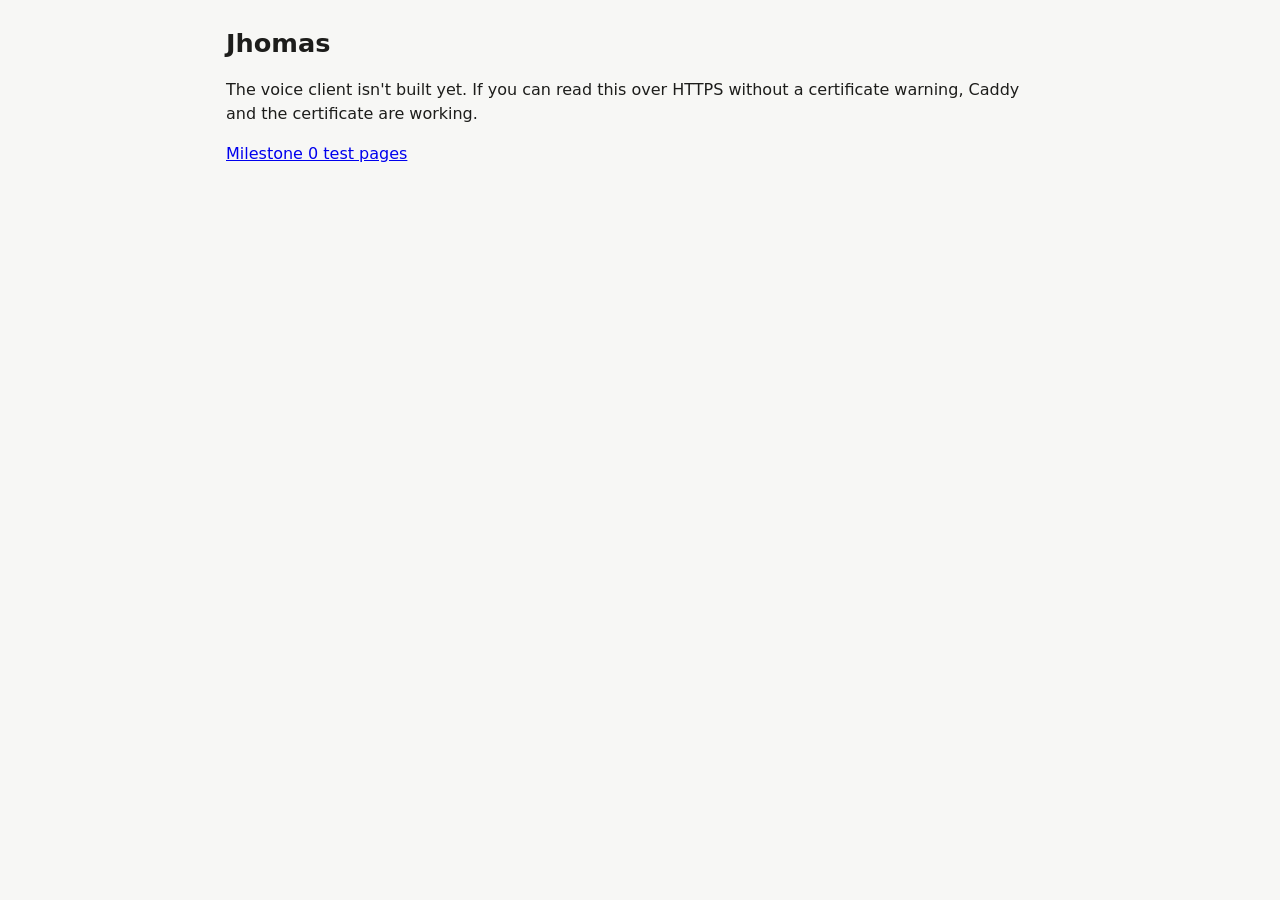
==== site/index.html @ c3eba06f "Milestone 0: Caddy setup and feasibility test pages Caddy serves the client over HTTPS (tls internal" ====
<!doctype html>
<html lang="en">
<head>
<meta charset="utf-8">
<meta name="viewport" content="width=device-width, initial-scale=1">
<title>Jhomas</title>
<link rel="stylesheet" href="/tests/style.css">
</head>
<body>
<main>
<h1>Jhomas</h1>
<p>The voice client isn't built yet. If you can read this over HTTPS without a certificate warning, Caddy and the certificate are working.</p>
<p><a href="/tests/">Milestone 0 test pages</a></p>
</main>
</body>
</html>
---- tests/style.css ----
:root {
  color-scheme: light dark;
  --bg: #f7f7f5;
  --fg: #1d1d1b;
  --muted: #6b6b66;
  --card: #ffffff;
  --line: #d9d9d4;
  --accent: #2f6fde;
  --good: #1f8a4c;
  --bad: #c0392b;
}
@media (prefers-color-scheme: dark) {
  :root {
    --bg: #161615;
    --fg: #ececea;
    --muted: #9b9b95;
    --card: #1f1f1d;
    --line: #3a3a36;
    --accent: #6d9cf0;
    --good: #4cc07f;
    --bad: #ef6b5b;
  }
}
* { box-sizing: border-box; }
body {
  margin: 0;
  background: var(--bg);
  color: var(--fg);
  font: 16px/1.5 system-ui, -apple-system, "Segoe UI", Roboto, sans-serif;
}
main { max-width: 860px; margin: 0 auto; padding: 24px 16px 64px; }
h1 { font-size: 1.6rem; margin: 0 0 8px; }
h2 { font-size: 1.15rem; margin: 28px 0 8px; }
p, li { color: var(--fg); }
.muted { color: var(--muted); }
section {
  background: var(--card);
  border: 1px solid var(--line);
  border-radius: 10px;
  padding: 16px;
  margin: 16px 0;
}
label { display: inline-flex; gap: 6px; align-items: center; margin: 4px 16px 4px 0; }
input[type=text], select, textarea {
  font: inherit;
  padding: 6px 8px;
  border: 1px solid var(--line);
  border-radius: 6px;
  background: var(--bg);
  color: var(--fg);
}
textarea { width: 100%; min-height: 80px; font-family: ui-monospace, Consolas, monospace; font-size: 14px; }
button {
  font: inherit;
  padding: 8px 14px;
  margin: 4px 8px 4px 0;
  border: 1px solid var(--accent);
  border-radius: 6px;
  background: var(--accent);
  color: #fff;
  cursor: pointer;
}
button.secondary { background: transparent; color: var(--accent); }
button:disabled { opacity: 0.45; cursor: default; }
table { border-collapse: collapse; width: 100%; margin: 8px 0; font-size: 14px; }
th, td { text-align: left; padding: 6px 8px; border-bottom: 1px solid var(--line); vertical-align: top; }
th { color: var(--muted); font-weight: 600; }
pre, .log {
  font-family: ui-monospace, Consolas, monospace;
  font-size: 13px;
  background: var(--bg);
  border: 1px solid var(--line);
  border-radius: 6px;
  padding: 8px;
  max-height: 360px;
  overflow: auto;
  white-space: pre-wrap;
  word-break: break-word;
}
.pass { color: var(--good); font-weight: 600; }
.fail { color: var(--bad); font-weight: 600; }
.status { font-weight: 600; }
.big { font-size: 2rem; font-weight: 700; }
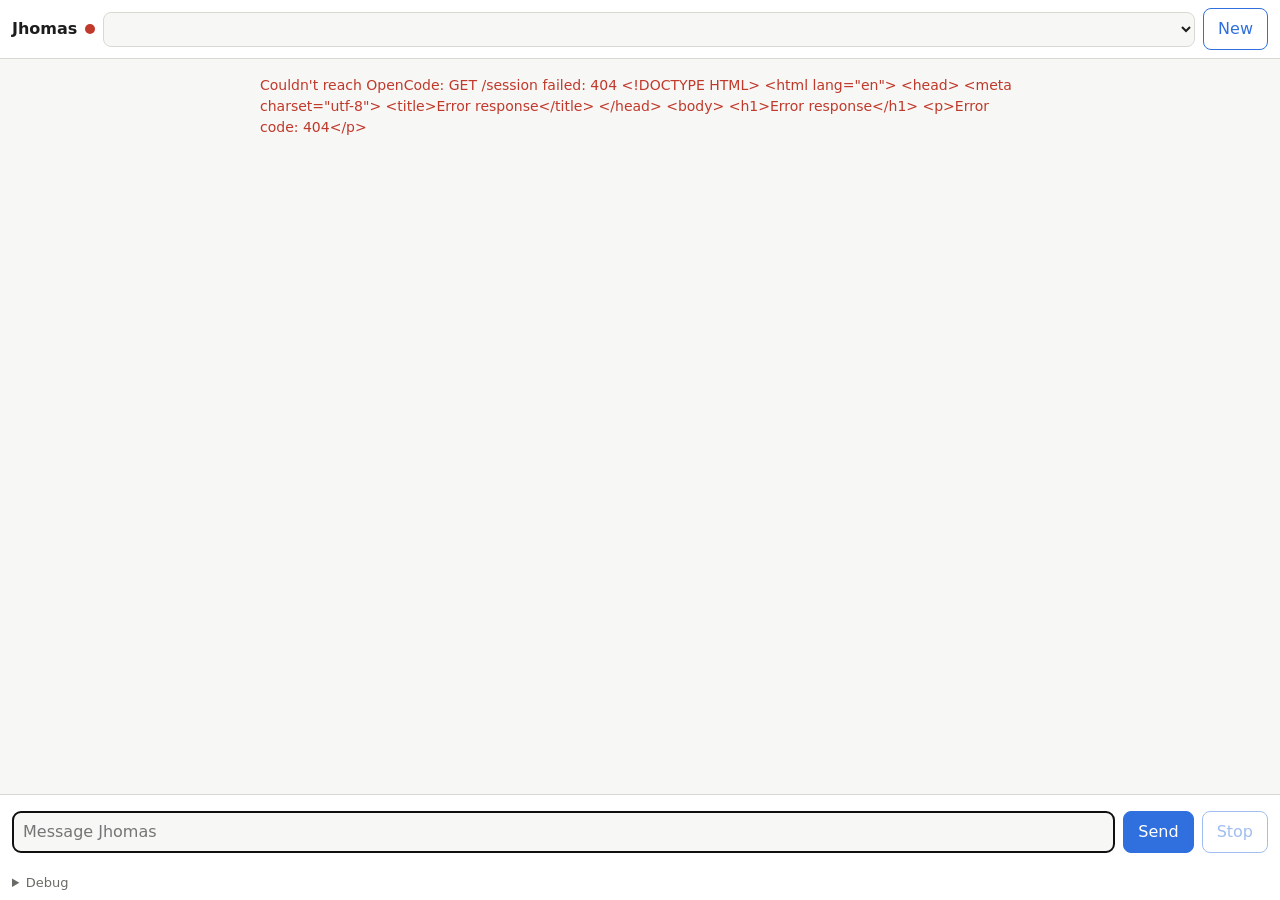
==== commit 86ed0805: "Milestone 1: typed client with streaming replies and approvals - Generic agent contract (site/agent/" ====
--- a/site/index.html
+++ b/site/index.html
@@ -2,15 +2,36 @@
 <html lang="en">
 <head>
 <meta charset="utf-8">
-<meta name="viewport" content="width=device-width, initial-scale=1">
+<meta name="viewport" content="width=device-width, initial-scale=1, interactive-widget=resizes-content">
 <title>Jhomas</title>
-<link rel="stylesheet" href="/tests/style.css">
+<link rel="icon" href="data:image/svg+xml,%3Csvg xmlns=%22http://www.w3.org/2000/svg%22 viewBox=%220 0 16 16%22%3E%3Ccircle cx=%228%22 cy=%228%22 r=%227%22 fill=%22%232f6fde%22/%3E%3C/svg%3E">
+<link rel="stylesheet" href="style.css">
 </head>
 <body>
-<main>
-<h1>Jhomas</h1>
-<p>The voice client isn't built yet. If you can read this over HTTPS without a certificate warning, Caddy and the certificate are working.</p>
-<p><a href="/tests/">Milestone 0 test pages</a></p>
-</main>
+<header>
+  <span class="name">Jhomas</span>
+  <span id="connection" class="dot" title="Connecting"></span>
+  <select id="sessions" aria-label="Conversation"></select>
+  <button id="newSession" class="secondary">New</button>
+</header>
+
+<main id="transcript" aria-live="polite"></main>
+
+<footer>
+  <div id="approvals" hidden></div>
+  <div class="composer">
+    <textarea id="input" rows="1" placeholder="Message Jhomas" aria-label="Message"></textarea>
+    <button id="send">Send</button>
+    <button id="stop" class="secondary" disabled>Stop</button>
+  </div>
+  <div class="statusline"><span id="status"></span></div>
+  <details id="debugBox">
+    <summary>Debug</summary>
+    <div id="timings" class="muted">No turns yet.</div>
+    <pre id="debugLog" class="log"></pre>
+  </details>
+</footer>
+
+<script type="module" src="app.js"></script>
 </body>
 </html>
--- a/site/style.css
+++ b/site/style.css
@@ -0,0 +1,133 @@
+:root {
+  color-scheme: light dark;
+  --bg: #f7f7f5;
+  --fg: #1d1d1b;
+  --muted: #6b6b66;
+  --card: #ffffff;
+  --line: #d9d9d4;
+  --accent: #2f6fde;
+  --accent-soft: #e6eefc;
+  --good: #1f8a4c;
+  --bad: #c0392b;
+  --warn: #b7791f;
+}
+@media (prefers-color-scheme: dark) {
+  :root {
+    --bg: #161615;
+    --fg: #ececea;
+    --muted: #9b9b95;
+    --card: #1f1f1d;
+    --line: #3a3a36;
+    --accent: #6d9cf0;
+    --accent-soft: #1f2b40;
+    --good: #4cc07f;
+    --bad: #ef6b5b;
+    --warn: #e0a84a;
+  }
+}
+* { box-sizing: border-box; }
+html, body { height: 100%; margin: 0; }
+body {
+  display: flex;
+  flex-direction: column;
+  background: var(--bg);
+  color: var(--fg);
+  font: 16px/1.5 system-ui, -apple-system, "Segoe UI", Roboto, sans-serif;
+}
+header, footer { flex: none; padding: 8px 12px; background: var(--card); border-color: var(--line); border-style: solid; border-width: 0; }
+header { display: flex; align-items: center; gap: 8px; border-bottom-width: 1px; }
+footer { border-top-width: 1px; }
+.name { font-weight: 700; }
+.dot { width: 10px; height: 10px; border-radius: 50%; background: var(--warn); flex: none; }
+.dot.open { background: var(--good); }
+.dot.down { background: var(--bad); }
+header select { flex: 1; min-width: 0; }
+
+main {
+  flex: 1;
+  overflow-y: auto;
+  padding: 16px 12px 24px;
+  display: flex;
+  flex-direction: column;
+  gap: 8px;
+}
+main > *, .worker .body > * { max-width: 760px; }
+
+.msg { padding: 8px 12px; border-radius: 10px; white-space: pre-wrap; word-break: break-word; }
+.msg.user { align-self: flex-end; background: var(--accent); color: #fff; }
+.msg.user.pending { opacity: 0.6; }
+.msg.assistant { align-self: flex-start; background: var(--card); border: 1px solid var(--line); }
+.msg.worker-text { background: transparent; padding: 4px 0; }
+
+.tool { align-self: flex-start; font: 13px/1.4 ui-monospace, Consolas, monospace; color: var(--muted); display: flex; gap: 8px; }
+.tool .icon { width: 1em; text-align: center; }
+.tool.done .icon { color: var(--good); }
+.tool.failed .icon { color: var(--bad); }
+.tool .title { word-break: break-all; }
+
+.worker { align-self: stretch; border: 1px solid var(--line); border-radius: 10px; padding: 6px 12px; background: var(--card); }
+.worker summary { cursor: pointer; color: var(--muted); }
+.worker .status { font-weight: 600; color: var(--fg); }
+.worker.running .status { color: var(--warn); }
+.worker.failed .status { color: var(--bad); }
+.worker .body { display: flex; flex-direction: column; gap: 6px; padding: 8px 0 4px; }
+
+.note { align-self: center; color: var(--muted); font-size: 14px; }
+.note.error { color: var(--bad); }
+
+pre.code {
+  font: 13px/1.45 ui-monospace, Consolas, monospace;
+  background: var(--bg);
+  border: 1px solid var(--line);
+  border-radius: 6px;
+  padding: 8px;
+  margin: 6px 0;
+  overflow-x: auto;
+  white-space: pre;
+}
+
+#approvals { display: flex; flex-direction: column; gap: 8px; margin-bottom: 8px; }
+.approval { border: 2px solid var(--warn); border-radius: 10px; padding: 10px 12px; background: var(--card); }
+.approval .label { font-weight: 600; }
+.approval .error { color: var(--bad); font-size: 14px; }
+
+.composer { display: flex; gap: 8px; align-items: flex-end; }
+.composer textarea {
+  flex: 1;
+  resize: none;
+  max-height: 40vh;
+  font: inherit;
+  padding: 8px 10px;
+  border: 1px solid var(--line);
+  border-radius: 8px;
+  background: var(--bg);
+  color: var(--fg);
+}
+button {
+  font: inherit;
+  padding: 8px 14px;
+  border: 1px solid var(--accent);
+  border-radius: 8px;
+  background: var(--accent);
+  color: #fff;
+  cursor: pointer;
+}
+button.secondary { background: transparent; color: var(--accent); }
+button:disabled { opacity: 0.45; cursor: default; }
+select { font: inherit; padding: 6px 8px; border: 1px solid var(--line); border-radius: 8px; background: var(--bg); color: var(--fg); }
+
+.statusline { min-height: 1.4em; font-size: 14px; color: var(--muted); padding-top: 4px; }
+.muted { color: var(--muted); }
+#debugBox { font-size: 13px; color: var(--muted); }
+#debugBox summary { cursor: pointer; }
+.log {
+  font: 12px/1.4 ui-monospace, Consolas, monospace;
+  max-height: 30vh;
+  overflow: auto;
+  white-space: pre-wrap;
+  word-break: break-all;
+  background: var(--bg);
+  border: 1px solid var(--line);
+  border-radius: 6px;
+  padding: 6px;
+}
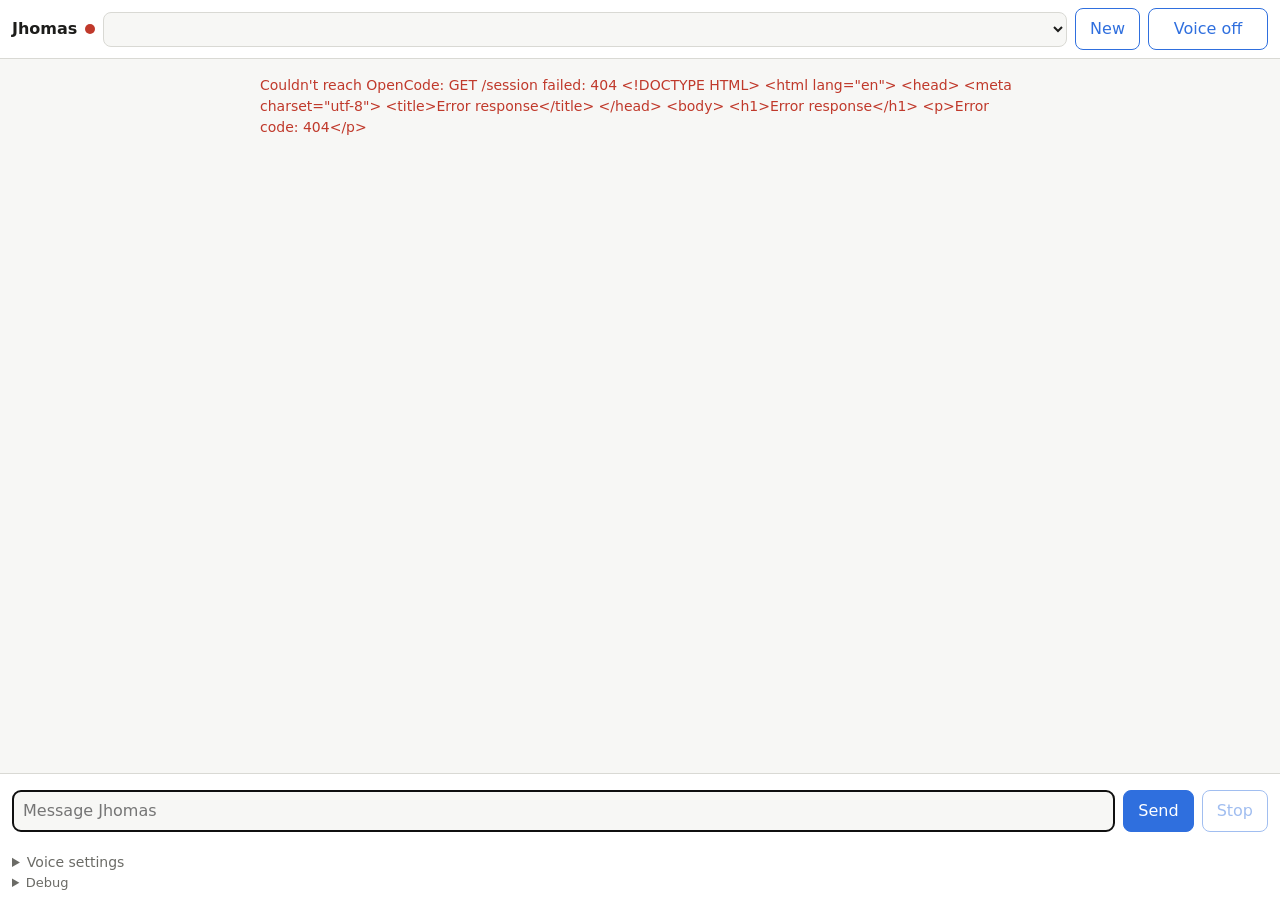
==== commit 81d2057a: "Milestone 2: hands-free voice in and out - Whisper (speech-to-text) and Kokoro (speech) run in Web W" ====
--- a/site/index.html
+++ b/site/index.html
@@ -13,6 +13,7 @@
   <span id="connection" class="dot" title="Connecting"></span>
   <select id="sessions" aria-label="Conversation"></select>
   <button id="newSession" class="secondary">New</button>
+  <button id="mic" class="mic" data-state="off" aria-pressed="false" title="Turn voice on">Voice off</button>
 </header>
 
 <main id="transcript" aria-live="polite"></main>
@@ -25,6 +26,10 @@
     <button id="stop" class="secondary" disabled>Stop</button>
   </div>
   <div class="statusline"><span id="status"></span></div>
+  <details id="settingsBox">
+    <summary>Voice settings</summary>
+    <div id="settings"></div>
+  </details>
   <details id="debugBox">
     <summary>Debug</summary>
     <div id="timings" class="muted">No turns yet.</div>
--- a/site/style.css
+++ b/site/style.css
@@ -131,3 +131,18 @@
   border-radius: 6px;
   padding: 6px;
 }
+
+button.mic { min-width: 7.5em; }
+button.mic[data-state="off"] { background: transparent; color: var(--accent); }
+button.mic[data-state="loading"] { background: transparent; color: var(--warn); border-color: var(--warn); }
+button.mic[data-state="listening"] { background: var(--good); border-color: var(--good); }
+button.mic[data-state="hearing"] { background: var(--good); border-color: var(--good); box-shadow: 0 0 0 3px color-mix(in srgb, var(--good) 35%, transparent); }
+button.mic[data-state="transcribing"],
+button.mic[data-state="waiting"] { background: var(--accent); }
+button.mic[data-state="speaking"] { background: var(--accent); box-shadow: 0 0 0 3px color-mix(in srgb, var(--accent) 35%, transparent); }
+#settingsBox { font-size: 14px; color: var(--muted); }
+#settingsBox summary { cursor: pointer; }
+#settings { display: flex; flex-direction: column; gap: 6px; padding: 8px 0; }
+.setting { display: flex; align-items: center; gap: 8px; flex-wrap: wrap; color: var(--fg); }
+.setting > span:first-child { min-width: 11em; color: var(--muted); }
+.setting input[type=text] { font: inherit; padding: 4px 6px; border: 1px solid var(--line); border-radius: 6px; background: var(--bg); color: var(--fg); max-width: 100%; }
